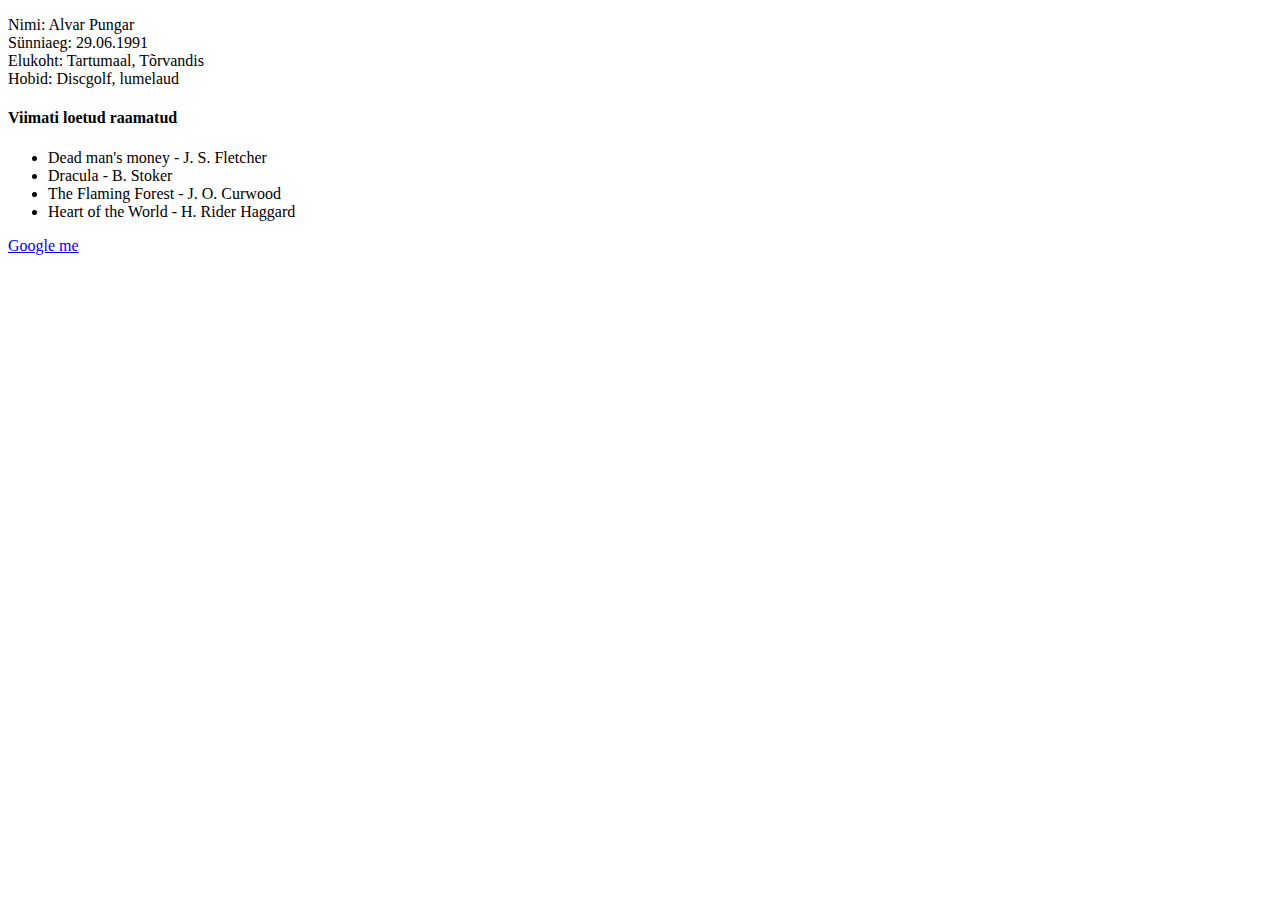
==== Esileht.html @ f31a496e "Esilehele lisada tekst [Delivers #102687166]" ====
<!DOCTYPE html>
<html lang="et">
<head>
    <meta charset="UTF-8">
    <title>Alvari koduleht</title>
</head>
<body>
<p>
    Nimi: Alvar Pungar<br>
    Sünniaeg: 29.06.1991<br>
    Elukoht: Tartumaal, Tõrvandis<br>
    Hobid: Discgolf, lumelaud
</p>
<h4>Viimati loetud raamatud</h4>
<ul>
    <li>Dead man's money - J. S. Fletcher</li>
    <li>Dracula - B. Stoker</li>
    <li>The Flaming Forest - J. O. Curwood</li>
    <li>Heart of the World - H. Rider Haggard</li>

</ul>
<a href="www.google.com">Google me</a>
</body>
</html>
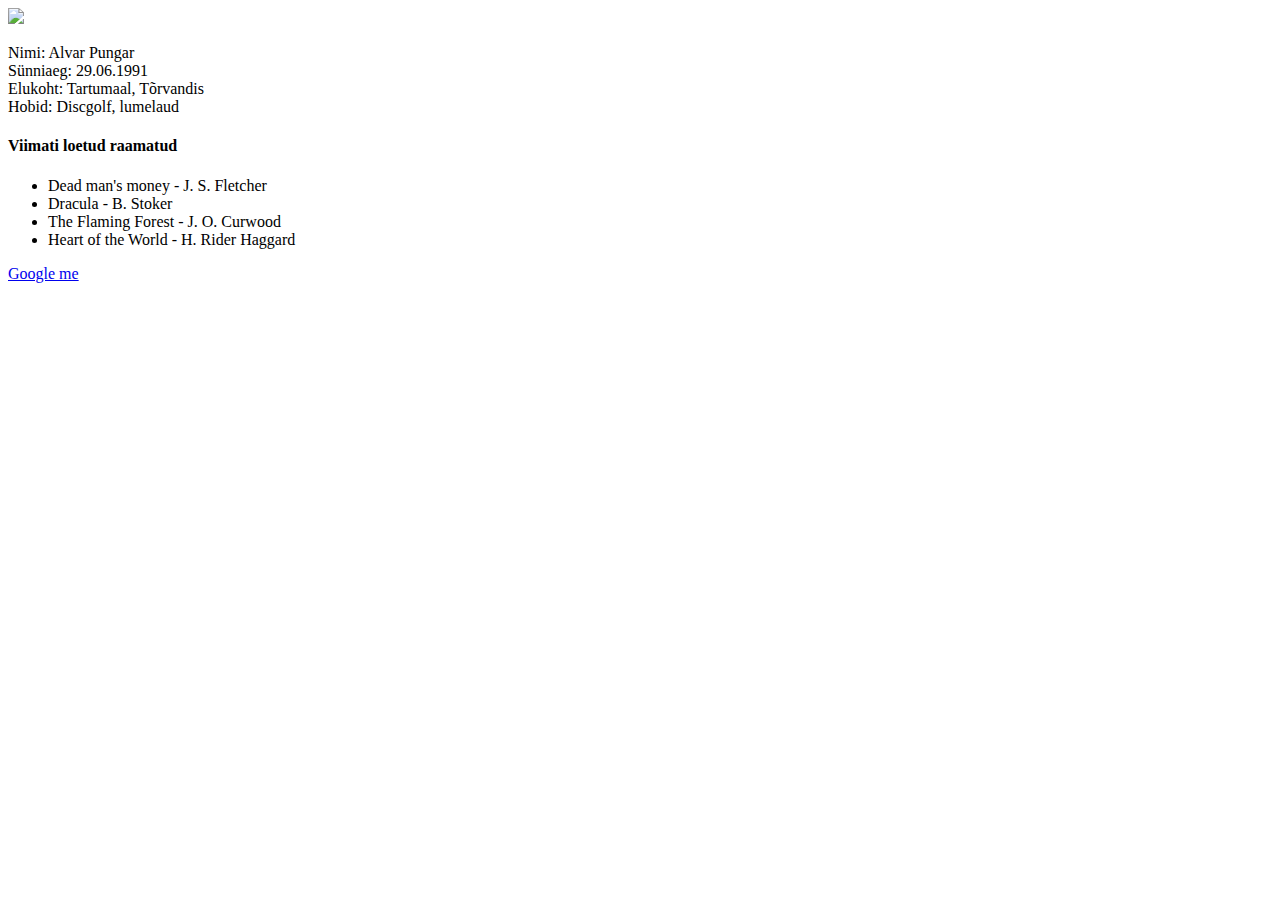
==== commit e96bc5f9: "Esilehele lisada pilt [Delivers #102652396]" ====
--- a/Esileht.html
+++ b/Esileht.html
@@ -5,6 +5,7 @@
     <title>Alvari koduleht</title>
 </head>
 <body>
+<img src="Alvaripilt.jpg" />
 <p>
     Nimi: Alvar Pungar<br>
     Sünniaeg: 29.06.1991<br>
@@ -19,6 +20,6 @@
     <li>Heart of the World - H. Rider Haggard</li>
 
 </ul>
-<a href="www.google.com">Google me</a>
+<a href="https://www.google.com">Google me</a>
 </body>
 </html>